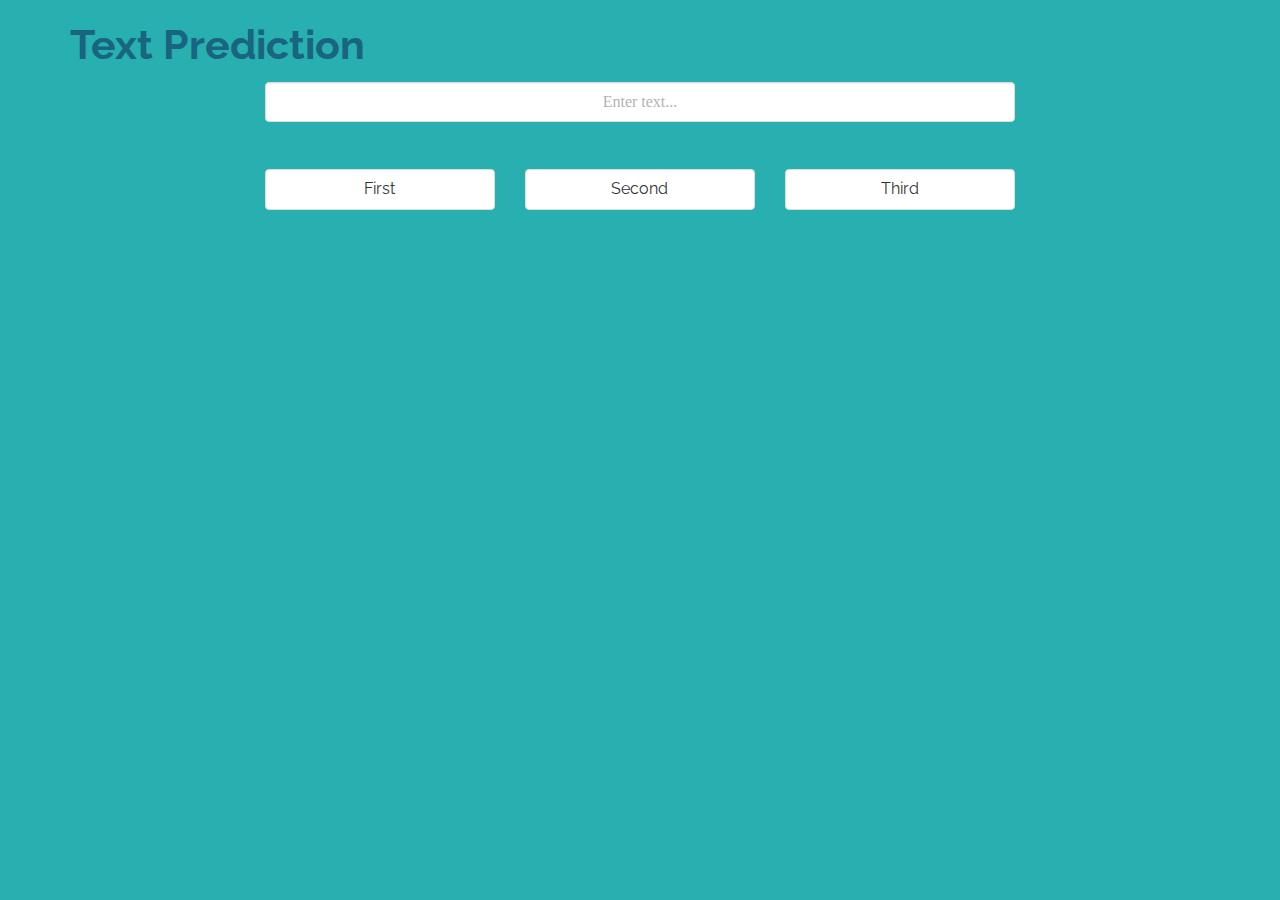
==== Capstone/shiny/www/index.html @ 77f338d6 "Added progress bar to load data and initial prediction works." ====
<html>

<head>
  <script src="shared/jquery.js" type="text/javascript"></script>
  <script src="shared/shiny.js" type="text/javascript"></script>
  <link rel="stylesheet" type="text/css" href="bootstrap.css"/>
  <link rel="stylesheet" type="text/css" href="site.css"/>
</head>

<body>
  <div class="container">

    <!-- TITLE -->
    <h1 id="title">Text Prediction</h1>

    <!--
    <div class="shiny-progress-container">
      <div class="shiny-progress open" id="29b282fb170babb8" style="display: block;">
        <div class="progress progress-striped active" style="top: 0px;">
          <div class="progress-bar bar" style="width: 48.8%;">
          </div>
        </div>
        <div class="progress-text" style="top: 66px;">
          <span class="progress-message"></span>
          <span class="progress-detail">Loaded trigrams</span>
        </div>
      </div>
    </div>
  -->
  
    <div class="row">
      <div class="col-md-8 col-md-offset-2">
        <div class="form-group shiny-input-container">
          <input id="text" type="text" class="form-control shiny-bound-input" placeholder="Enter text...">
        </div>
      </div>
    </div>

    <div class="row">
      <div class="col-md-8 col-md-offset-2">
        <table id="table" name="table" class="table table-bordered shiny-html-output"></table>
      </div>
    </div>


    <div class="row">
      <div class="col-md-8 col-md-offset-2">
        <div class="row">
          <div class="col-md-4">
            <button id="first" type="button" class="btn btn-default full-width action-button shiny-bound-input">First</button>
          </div>
          <div class="col-md-4">
            <button id="second" type="button" class="btn btn-default full-width action-button shiny-bound-input">Second</button>
          </div>
          <div class="col-md-4">
            <button id="third" type="button" class="btn btn-default full-width action-button shiny-bound-input">Third</button>
          </div>
        </div>
      </div>
    </div>

    <div class="row">
      <div class="col-md-8 col-md-offset-2">
        <span id="sentence" class="shiny-text-output shiny-bound-output"></p>
      </div>
    </div>

  </div>
</body>

</html>
---- Capstone/shiny/www/site.css ----
body {
  background-color: #28AFB0;
}

.full-width {
  width: 100%;
}

h1#title {
  color: #19647E;
  margin-bottom: 15px;
}

#text {
  margin-bottom: 25px;
  text-align: center;
}

#table {
  background-color: whitesmoke;
}
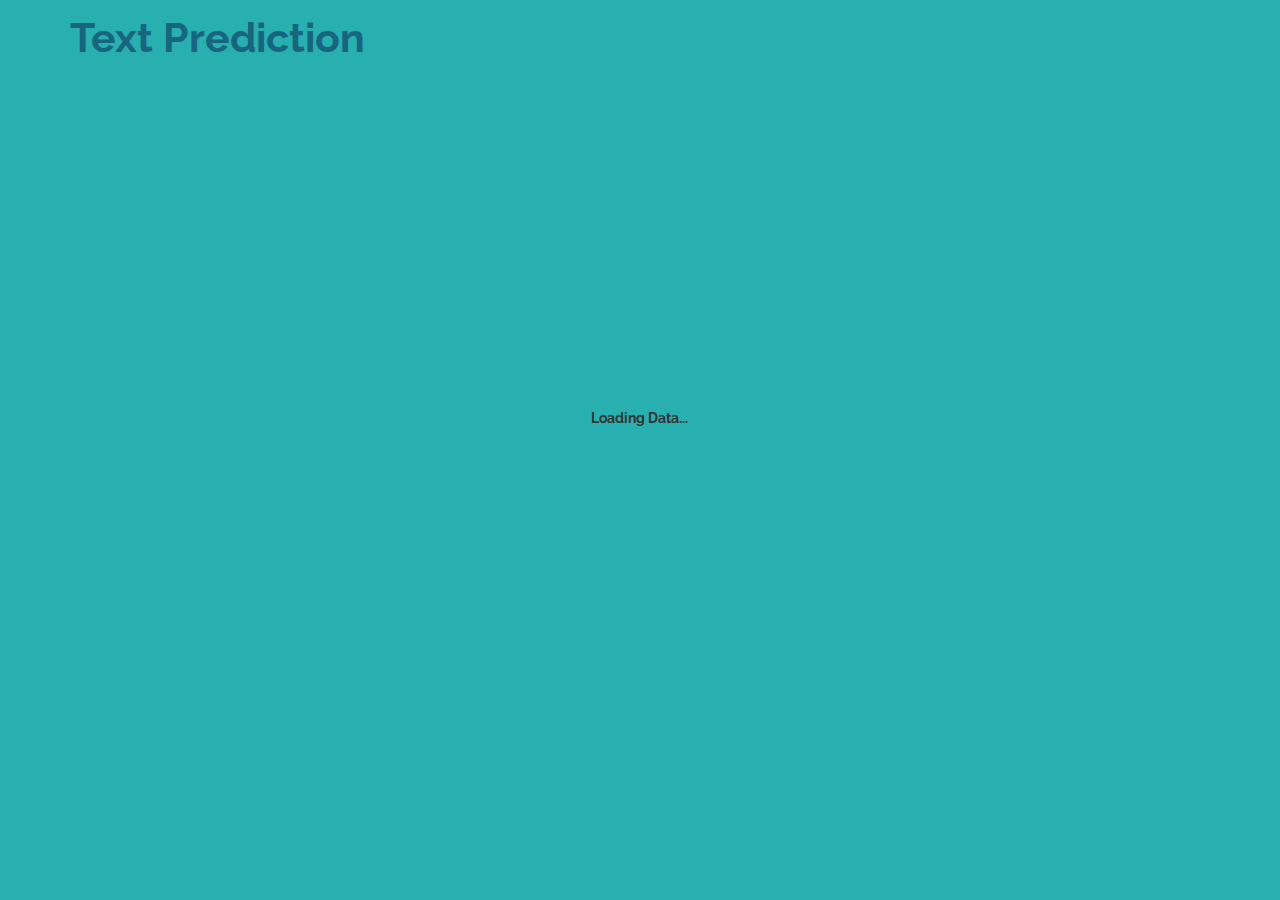
==== commit 5b8be3a2: "Implemented the three buttons and styling." ====
--- a/Capstone/shiny/www/index.html
+++ b/Capstone/shiny/www/index.html
@@ -5,6 +5,63 @@
   <script src="shared/shiny.js" type="text/javascript"></script>
   <link rel="stylesheet" type="text/css" href="bootstrap.css"/>
   <link rel="stylesheet" type="text/css" href="site.css"/>
+  <script type="text/javascript">
+
+    $(document).ready(function() {
+      Shiny.addCustomMessageHandler("toggle",
+        function(message) {
+          $('#inputs').toggleClass('hidden', false);
+          $('#p-row').toggleClass('hidden', true);
+        }
+      );
+
+      Shiny.addCustomMessageHandler("updateButton",
+        function(message) {
+          $("#" + message.id).html(message.label);
+        }
+      );
+
+      Shiny.addCustomMessageHandler("hideButtons",
+        function(message) {
+          console.log(message.count);
+          $("#first").toggleClass('hidden', true);
+          $("#second").toggleClass('hidden', true);
+          $("#third").toggleClass('hidden', true);
+
+          $("#first-col").toggleClass('col-md-4', false);
+          $("#first-col").toggleClass('col-md-6', false);
+          $("#first-col").toggleClass('col-md-12', false);
+          $("#second-col").toggleClass('col-md-4', false);
+          $("#second-col").toggleClass('col-md-6', false);
+          $("#second-col").toggleClass('col-md-12', false);
+          $("#third-col").toggleClass('col-md-4', false);
+          $("#third-col").toggleClass('col-md-6', false);
+          $("#third-col").toggleClass('col-md-12', false);
+
+
+          if (message.count > 0) {
+            $("#first").toggleClass('hidden', false);
+
+            $("#first-col").toggleClass('col-md-12', true);
+          }
+          if (message.count > 1) {
+            $("#second").toggleClass('hidden', false);
+
+            $("#first-col").toggleClass('col-md-6', true);
+            $("#second-col").toggleClass('col-md-6', true);
+          }
+          if (message.count > 2) {
+            $("#third").toggleClass('hidden', false);
+
+            $("#first-col").toggleClass('col-md-4', true);
+            $("#second-col").toggleClass('col-md-4', true);
+            $("#third-col").toggleClass('col-md-4', true);
+          }
+        }
+      );
+
+    });
+  </script>
 </head>
 
 <body>
@@ -13,9 +70,8 @@
     <!-- TITLE -->
     <h1 id="title">Text Prediction</h1>
 
-    <!--
-    <div class="shiny-progress-container">
-      <div class="shiny-progress open" id="29b282fb170babb8" style="display: block;">
+      <!--
+        <div class="shiny-progress open" id="29b282fb170babb8" style="display: block;">
         <div class="progress progress-striped active" style="top: 0px;">
           <div class="progress-bar bar" style="width: 48.8%;">
           </div>
@@ -25,46 +81,53 @@
           <span class="progress-detail">Loaded trigrams</span>
         </div>
       </div>
-    </div>
-  -->
-  
-    <div class="row">
-      <div class="col-md-8 col-md-offset-2">
-        <div class="form-group shiny-input-container">
-          <input id="text" type="text" class="form-control shiny-bound-input" placeholder="Enter text...">
+      -->
+    <div id="center">
+      <div id="p-row">
+        <div class="row">
+          <div class="col-md-8 col-md-offset-2">
+            <h6>Loading Data...</h6>
+          </div>
+        </div>
+        <div class="row">
+          <div class="col-md-8 col-md-offset-2">
+            <div class="shiny-progress-container">
+            </div>
+          </div>
+        </div>
+      </div>
+      <div id="inputs" class="hidden">
+        <div id="input-row" class="row">
+          <div class="col-md-8 col-md-offset-2">
+            <div class="form-group shiny-input-container">
+              <input id="text" type="text" class="form-control shiny-bound-input" placeholder="Enter text...">
+            </div>
+          </div>
+        </div>
+
+        <div class="row">
+          <div class="col-md-8 col-md-offset-2">
+            <div class="row">
+              <div id="first-col" class="col-md-4">
+                <button id="first" type="button" class="btn btn-default full-width action-button shiny-bound-input hidden"></button>
+              </div>
+              <div id="second-col" class="col-md-4">
+                <button id="second" type="button" class="btn btn-default full-width action-button shiny-bound-input hidden"></button>
+              </div>
+              <div id="third-col" class="col-md-4">
+                <button id="third" type="button" class="btn btn-default full-width action-button shiny-bound-input hidden"></button>
+              </div>
+            </div>
+          </div>
+        </div>
+      </div>
+
+      <div class="row hidden">
+        <div class="col-md-8 col-md-offset-2">
+          <table id="table" name="table" class="table table-bordered shiny-html-output"></table>
         </div>
       </div>
     </div>
-
-    <div class="row">
-      <div class="col-md-8 col-md-offset-2">
-        <table id="table" name="table" class="table table-bordered shiny-html-output"></table>
-      </div>
-    </div>
-
-
-    <div class="row">
-      <div class="col-md-8 col-md-offset-2">
-        <div class="row">
-          <div class="col-md-4">
-            <button id="first" type="button" class="btn btn-default full-width action-button shiny-bound-input">First</button>
-          </div>
-          <div class="col-md-4">
-            <button id="second" type="button" class="btn btn-default full-width action-button shiny-bound-input">Second</button>
-          </div>
-          <div class="col-md-4">
-            <button id="third" type="button" class="btn btn-default full-width action-button shiny-bound-input">Third</button>
-          </div>
-        </div>
-      </div>
-    </div>
-
-    <div class="row">
-      <div class="col-md-8 col-md-offset-2">
-        <span id="sentence" class="shiny-text-output shiny-bound-output"></p>
-      </div>
-    </div>
-
   </div>
 </body>
 
--- a/Capstone/shiny/www/site.css
+++ b/Capstone/shiny/www/site.css
@@ -8,6 +8,7 @@
 
 h1#title {
   color: #19647E;
+  margin-top: 15px;
   margin-bottom: 15px;
 }
 
@@ -19,3 +20,15 @@
 #table {
   background-color: whitesmoke;
 }
+
+#center {
+  position: absolute;
+  left: 0;
+  right: 0;
+  top: 50%;
+  margin-top: -50px;
+}
+
+#p-row {
+  text-align: center;
+}
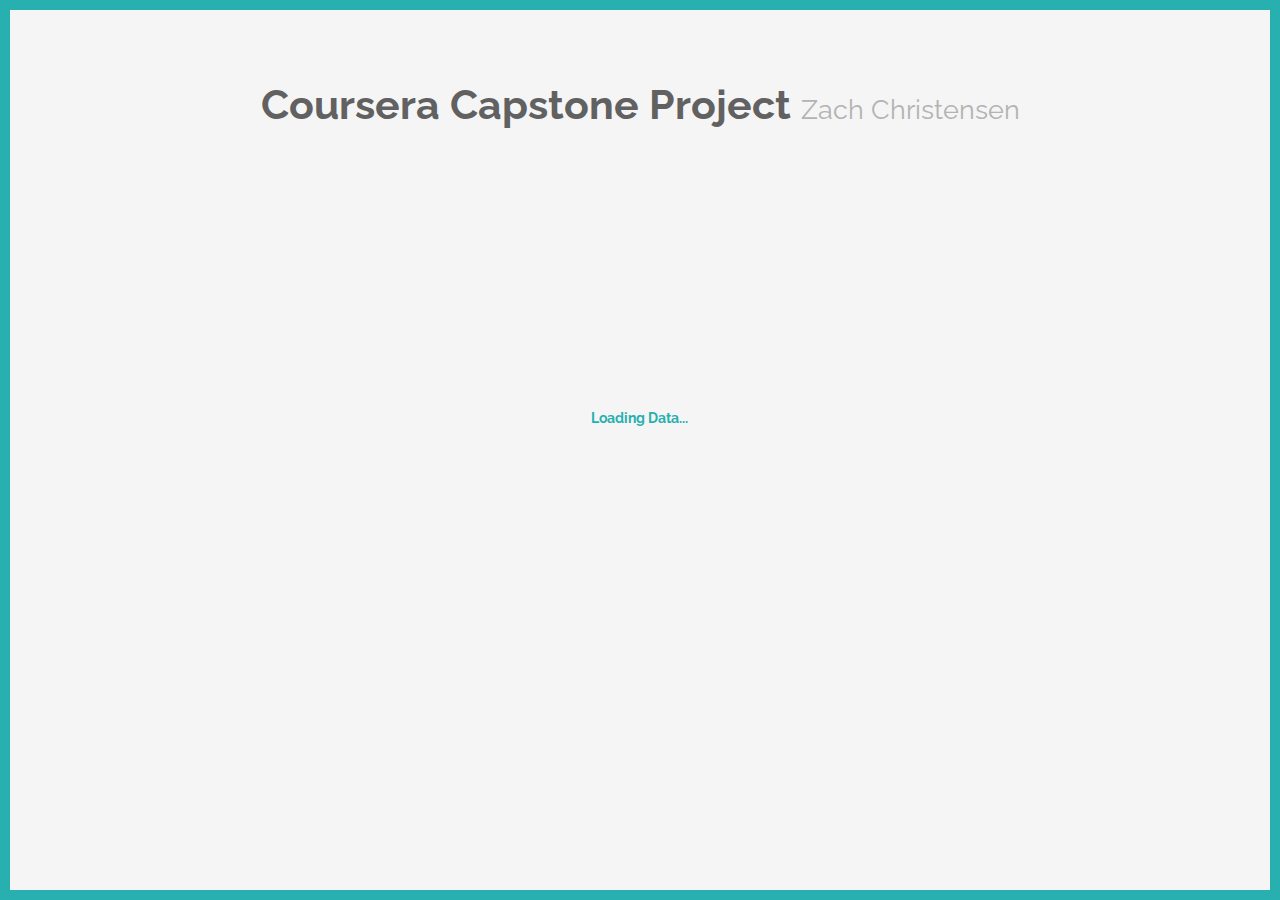
==== commit 9e50f8bb: "Add't styling and formatting." ====
--- a/Capstone/shiny/www/index.html
+++ b/Capstone/shiny/www/index.html
@@ -8,6 +8,7 @@
   <script type="text/javascript">
 
     $(document).ready(function() {
+
       Shiny.addCustomMessageHandler("toggle",
         function(message) {
           $('#inputs').toggleClass('hidden', false);
@@ -18,6 +19,7 @@
       Shiny.addCustomMessageHandler("updateButton",
         function(message) {
           $("#" + message.id).html(message.label);
+          $('#' + message.id).css('backgroundColor', 'rgba(76, 175, 80, message.percentage)');
         }
       );
 
@@ -68,29 +70,21 @@
   <div class="container">
 
     <!-- TITLE -->
-    <h1 id="title">Text Prediction</h1>
+    <div id="header" class="row">
+      <div class="col-md-12 text-center">
+          <h1 id="title">Coursera Capstone Project <small>Zach Christensen</small></h1>
+      </div>
+    </div>
 
-      <!--
-        <div class="shiny-progress open" id="29b282fb170babb8" style="display: block;">
-        <div class="progress progress-striped active" style="top: 0px;">
-          <div class="progress-bar bar" style="width: 48.8%;">
-          </div>
-        </div>
-        <div class="progress-text" style="top: 66px;">
-          <span class="progress-message"></span>
-          <span class="progress-detail">Loaded trigrams</span>
-        </div>
-      </div>
-      -->
     <div id="center">
       <div id="p-row">
         <div class="row">
-          <div class="col-md-8 col-md-offset-2">
+          <div class="col-md-4 col-md-offset-4">
             <h6>Loading Data...</h6>
           </div>
         </div>
         <div class="row">
-          <div class="col-md-8 col-md-offset-2">
+          <div class="col-md-4 col-md-offset-4">
             <div class="shiny-progress-container">
             </div>
           </div>
@@ -100,8 +94,14 @@
         <div id="input-row" class="row">
           <div class="col-md-8 col-md-offset-2">
             <div class="form-group shiny-input-container">
-              <input id="text" type="text" class="form-control shiny-bound-input" placeholder="Enter text...">
+              <input id="text" type="text" class="form-control input-lg shiny-bound-input" placeholder="Enter text...">
             </div>
+          </div>
+        </div>
+
+        <div id="input-row" class="row">
+          <div class="col-md-8 col-md-offset-2">
+            <hr />
           </div>
         </div>
 
--- a/Capstone/shiny/www/site.css
+++ b/Capstone/shiny/www/site.css
@@ -1,20 +1,61 @@
 body {
-  background-color: #28AFB0;
+  background-color: whitesmoke;
+
+  -webkit-box-sizing: border-box;
+  border-color: #28AFB0;
+  border-width: 10px;
+  border-style: solid;
+
+  color: #28AFB0;
 }
 
 .full-width {
   width: 100%;
 }
 
-h1#title {
-  color: #19647E;
-  margin-top: 15px;
-  margin-bottom: 15px;
+#header {
+  margin-top: 50px;
+  color: #616161;
 }
 
+
 #text {
-  margin-bottom: 25px;
   text-align: center;
+  color: #616161;
+
+  background-color: whitesmoke;
+  border-color: whitesmoke;
+}
+
+#text::-webkit-input-placeholder { /* WebKit, Blink, Edge */
+    color:    #28AFB0;
+    opacity: 0.8;
+}
+#text:-moz-placeholder { /* Mozilla Firefox 4 to 18 */
+   color:    #28AFB0;
+   opacity:  0.8;
+}
+#text::-moz-placeholder { /* Mozilla Firefox 19+ */
+   color:    #28AFB0;
+   opacity:  0.8;
+}
+#text:-ms-input-placeholder { /* Internet Explorer 10-11 */
+   color:    #28AFB0;
+   opacity: 0.8;
+}
+
+textarea:focus, input:focus, input[type]:focus, .uneditable-input:focus {
+    border-color: rgba(40, 175, 176, 0.8) !important;
+    box-shadow: 0 1px 1px rgba(40, 175, 176, 0.075) inset, 0 0 8px rgba(40, 175, 176, 0.6) !important;
+    outline: 0 none;
+}
+
+.form-group {
+  margin-bottom: 0px;
+}
+
+hr {
+  border-color: #28AFB0;
 }
 
 #table {
@@ -32,3 +73,8 @@
 #p-row {
   text-align: center;
 }
+
+
+.progress {background: rgba(97, 97, 97, 1); border: 0px solid rgba(245, 245, 245, 1); border-radius: 4px; height: 20px;}
+.progress-bar {background: rgba(97, 97, 97, 1);}
+.progress-striped .progress-bar {background-color: rgba(40, 175, 176, 1); background-image: -webkit-gradient(linear,0 100%,100% 0,color-stop(0.25,rgba(255, 255, 255, 0.15),color-stop(0.25,transparent),color-stop(0.5,transparent),color-stop(0.5,rgba(255, 255, 255, 0.15)),color-stop(0.75,rgba(255, 255, 255, 0.15)),color-stop(0.75,transparent),to(transparent))); background-image: -webkit-linear-gradient(45deg,rgba(255, 255, 255, 0.15) 25%,transparent 25%,transparent 50%,rgba(255, 255, 255, 0.15) 50%,rgba(255, 255, 255, 0.15) 75%,transparent 75%,transparent); background-image: linear-gradient(45deg,rgba(255, 255, 255, 0.15) 25%,transparent 25%,transparent 50%,rgba(255, 255, 255, 0.15) 50%,rgba(255, 255, 255, 0.15) 75%,transparent 75%,transparent); background-size: 40px 40px;}
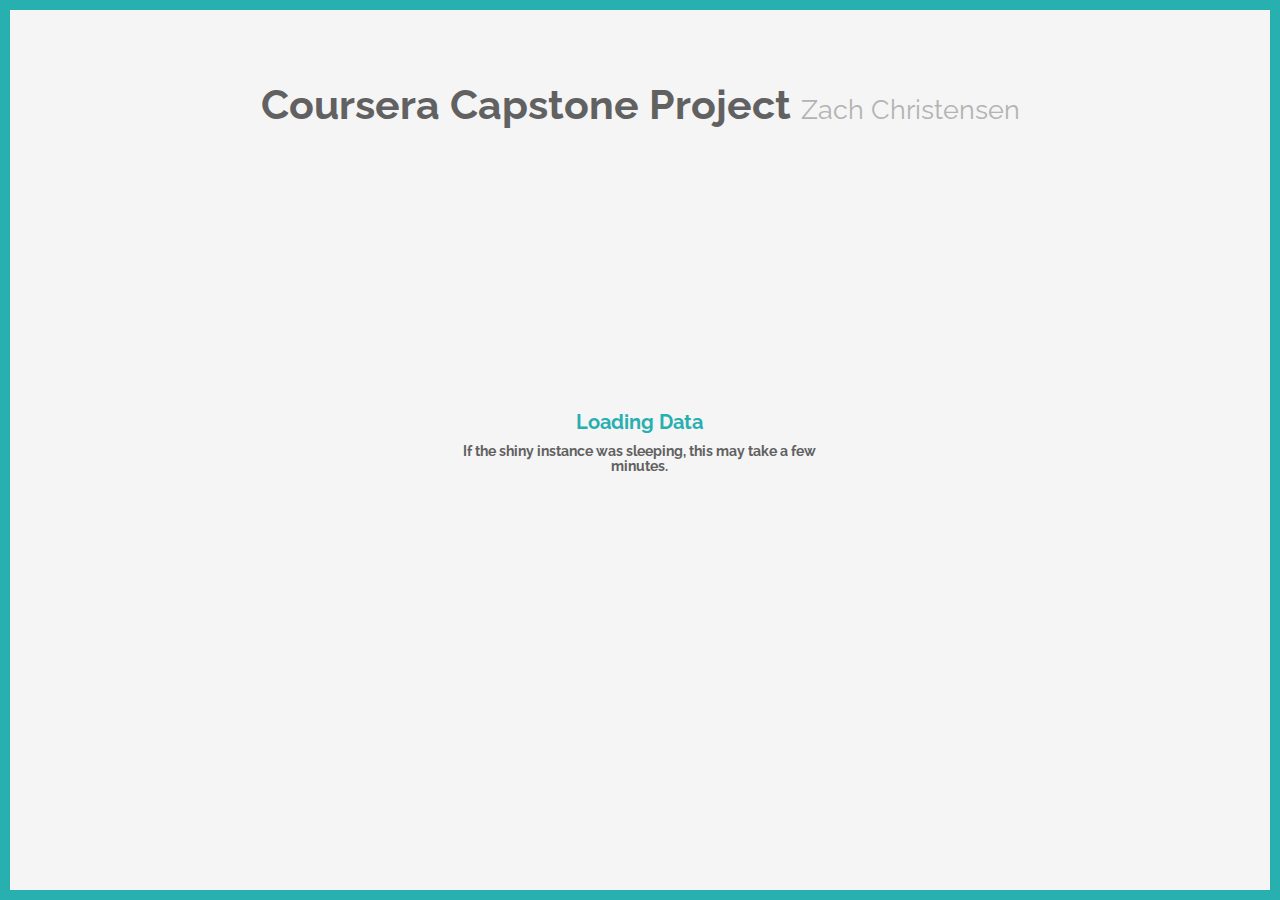
==== commit 95db052d: "Final changes and deployment." ====
--- a/Capstone/shiny/www/index.html
+++ b/Capstone/shiny/www/index.html
@@ -9,6 +9,16 @@
 
     $(document).ready(function() {
 
+      Shiny.addCustomMessageHandler("processing",
+        function(message) {
+          if (message.input != "") {
+            $("#predict-progress").toggleClass("hidden", !(message.processing == "true"));
+            $("#predict-buttons").toggleClass("hidden", (message.processing == "true"));
+            $("#predict-other").toggleClass("hidden", (message.processing == "true"));
+          }
+        }
+      );
+
       Shiny.addCustomMessageHandler("toggle",
         function(message) {
           $('#inputs').toggleClass('hidden', false);
@@ -16,16 +26,26 @@
         }
       );
 
+      Shiny.addCustomMessageHandler("predictedProbability",
+        function(message) {
+          if (message.predicted == 100) {
+            $("#other").html("I have no idea what you are trying to say.");
+          }
+          else {
+            $("#other").html("Other words accounted for " + (100 - message.predicted) + "% of the predictions.");
+          }
+        }
+      );
+
       Shiny.addCustomMessageHandler("updateButton",
         function(message) {
-          $("#" + message.id).html(message.label);
+          $("#" + message.id).html(message.label + " (" + message.percentage + "%)");
           $('#' + message.id).css('backgroundColor', 'rgba(76, 175, 80, message.percentage)');
         }
       );
 
       Shiny.addCustomMessageHandler("hideButtons",
         function(message) {
-          console.log(message.count);
           $("#first").toggleClass('hidden', true);
           $("#second").toggleClass('hidden', true);
           $("#third").toggleClass('hidden', true);
@@ -80,7 +100,8 @@
       <div id="p-row">
         <div class="row">
           <div class="col-md-4 col-md-offset-4">
-            <h6>Loading Data...</h6>
+            <h4>Loading Data</h4>
+            <h6>If the shiny instance was sleeping, this may take a few minutes.</h6>
           </div>
         </div>
         <div class="row">
@@ -99,13 +120,17 @@
           </div>
         </div>
 
-        <div id="input-row" class="row">
+        <div id="predict-progress" class="row hidden">
           <div class="col-md-8 col-md-offset-2">
-            <hr />
+            <div class="progress">
+              <div class="progress-bar progress-bar-striped active" role="progressbar" aria-valuenow="45" aria-valuemin="0" aria-valuemax="100" style="width: 100%">
+                <span class="sr-only">100% Complete</span>
+              </div>
+            </div>
           </div>
         </div>
 
-        <div class="row">
+        <div id="predict-buttons" class="row">
           <div class="col-md-8 col-md-offset-2">
             <div class="row">
               <div id="first-col" class="col-md-4">
@@ -120,6 +145,13 @@
             </div>
           </div>
         </div>
+
+        <div id="predict-other" class="row">
+          <div class="col-md-8 col-md-offset-2 text-center">
+            <p id="other"></p>
+          </div>
+        </div>
+
       </div>
 
       <div class="row hidden">
--- a/Capstone/shiny/www/site.css
+++ b/Capstone/shiny/www/site.css
@@ -9,6 +9,10 @@
   color: #28AFB0;
 }
 
+h6 {
+  color: #616161;
+}
+
 .full-width {
   width: 100%;
 }
@@ -17,7 +21,6 @@
   margin-top: 50px;
   color: #616161;
 }
-
 
 #text {
   text-align: center;
@@ -50,18 +53,6 @@
     outline: 0 none;
 }
 
-.form-group {
-  margin-bottom: 0px;
-}
-
-hr {
-  border-color: #28AFB0;
-}
-
-#table {
-  background-color: whitesmoke;
-}
-
 #center {
   position: absolute;
   left: 0;
@@ -74,7 +65,10 @@
   text-align: center;
 }
 
+#other {
+  margin-top: 10px;
+}
+
 
 .progress {background: rgba(97, 97, 97, 1); border: 0px solid rgba(245, 245, 245, 1); border-radius: 4px; height: 20px;}
-.progress-bar {background: rgba(97, 97, 97, 1);}
-.progress-striped .progress-bar {background-color: rgba(40, 175, 176, 1); background-image: -webkit-gradient(linear,0 100%,100% 0,color-stop(0.25,rgba(255, 255, 255, 0.15),color-stop(0.25,transparent),color-stop(0.5,transparent),color-stop(0.5,rgba(255, 255, 255, 0.15)),color-stop(0.75,rgba(255, 255, 255, 0.15)),color-stop(0.75,transparent),to(transparent))); background-image: -webkit-linear-gradient(45deg,rgba(255, 255, 255, 0.15) 25%,transparent 25%,transparent 50%,rgba(255, 255, 255, 0.15) 50%,rgba(255, 255, 255, 0.15) 75%,transparent 75%,transparent); background-image: linear-gradient(45deg,rgba(255, 255, 255, 0.15) 25%,transparent 25%,transparent 50%,rgba(255, 255, 255, 0.15) 50%,rgba(255, 255, 255, 0.15) 75%,transparent 75%,transparent); background-size: 40px 40px;}
+.progress-bar-striped {background-color: rgba(40, 175, 176, 1); background-image: -webkit-gradient(linear,0 100%,100% 0,color-stop(0.25,rgba(255, 255, 255, 0.15),color-stop(0.25,transparent),color-stop(0.5,transparent),color-stop(0.5,rgba(255, 255, 255, 0.15)),color-stop(0.75,rgba(255, 255, 255, 0.15)),color-stop(0.75,transparent),to(transparent))); background-image: -webkit-linear-gradient(45deg,rgba(255, 255, 255, 0.15) 25%,transparent 25%,transparent 50%,rgba(255, 255, 255, 0.15) 50%,rgba(255, 255, 255, 0.15) 75%,transparent 75%,transparent); background-image: linear-gradient(45deg,rgba(255, 255, 255, 0.15) 25%,transparent 25%,transparent 50%,rgba(255, 255, 255, 0.15) 50%,rgba(255, 255, 255, 0.15) 75%,transparent 75%,transparent); background-size: 40px 40px;}
